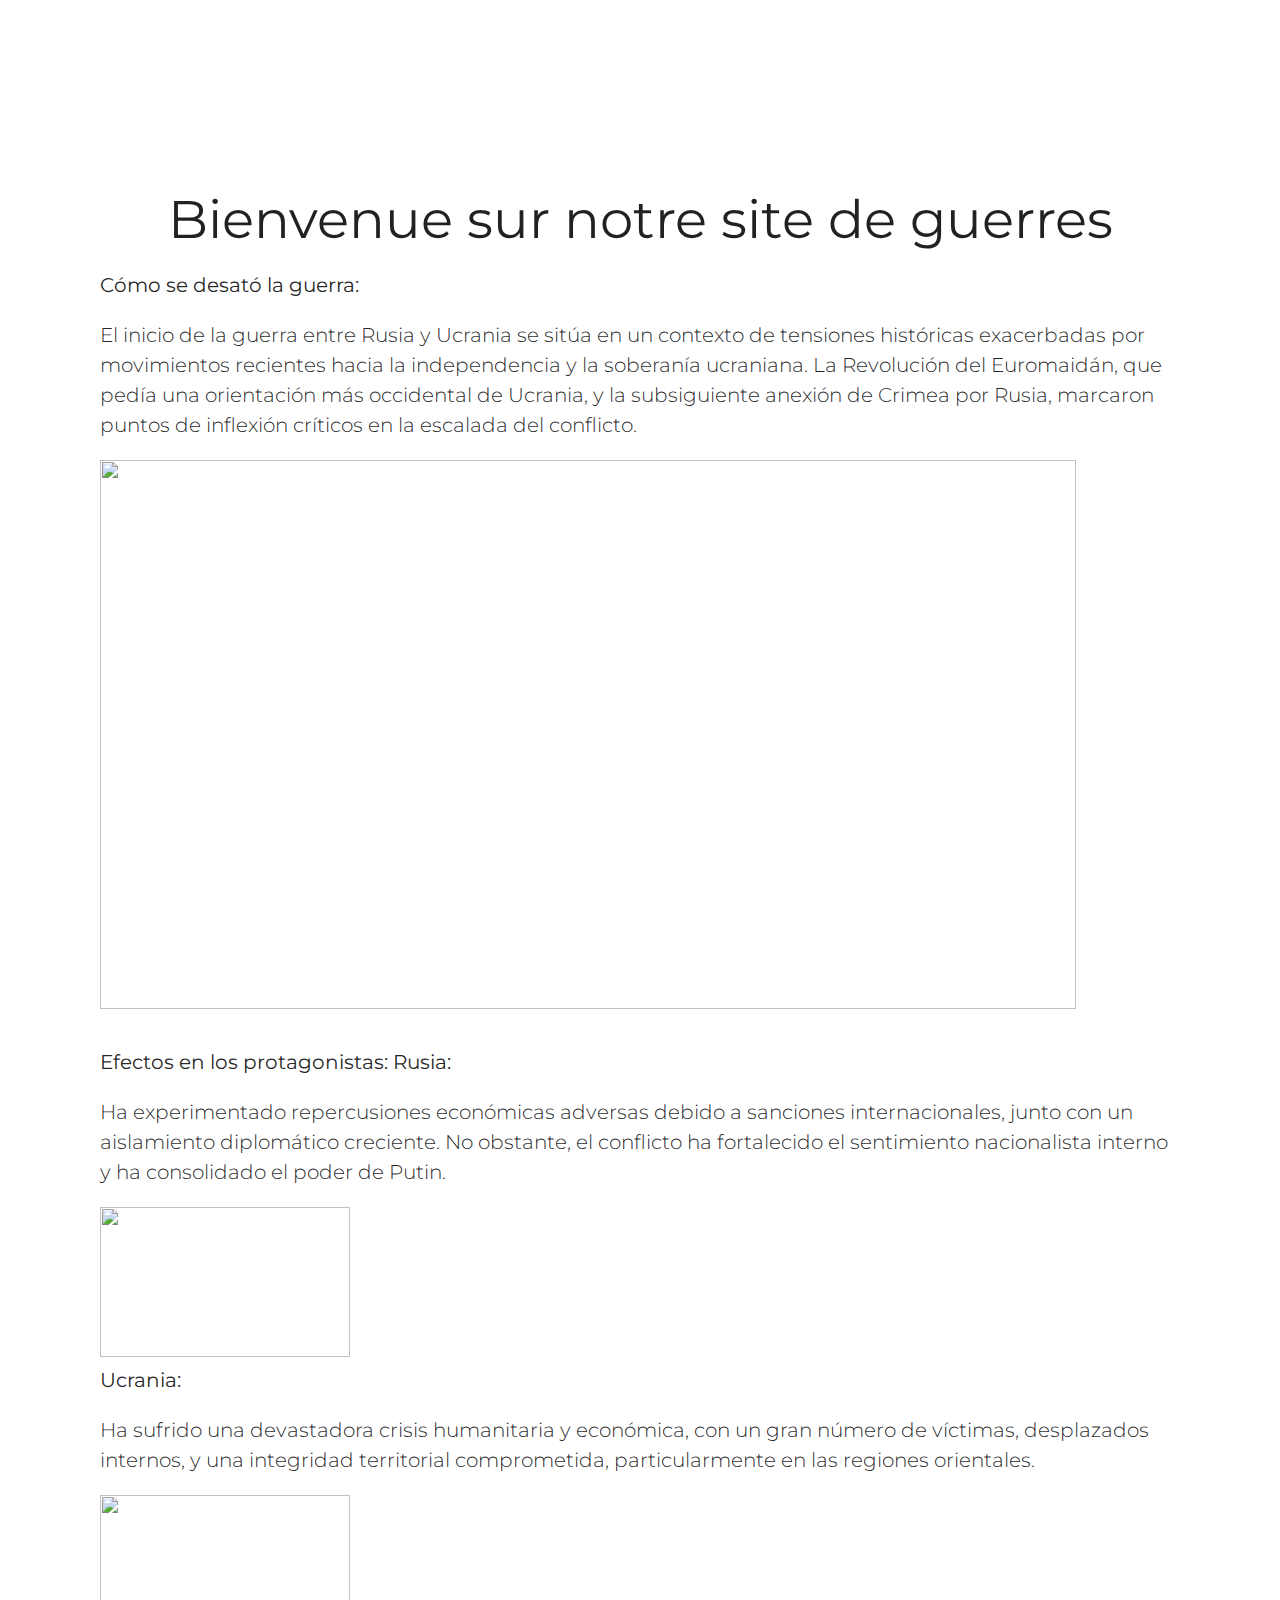
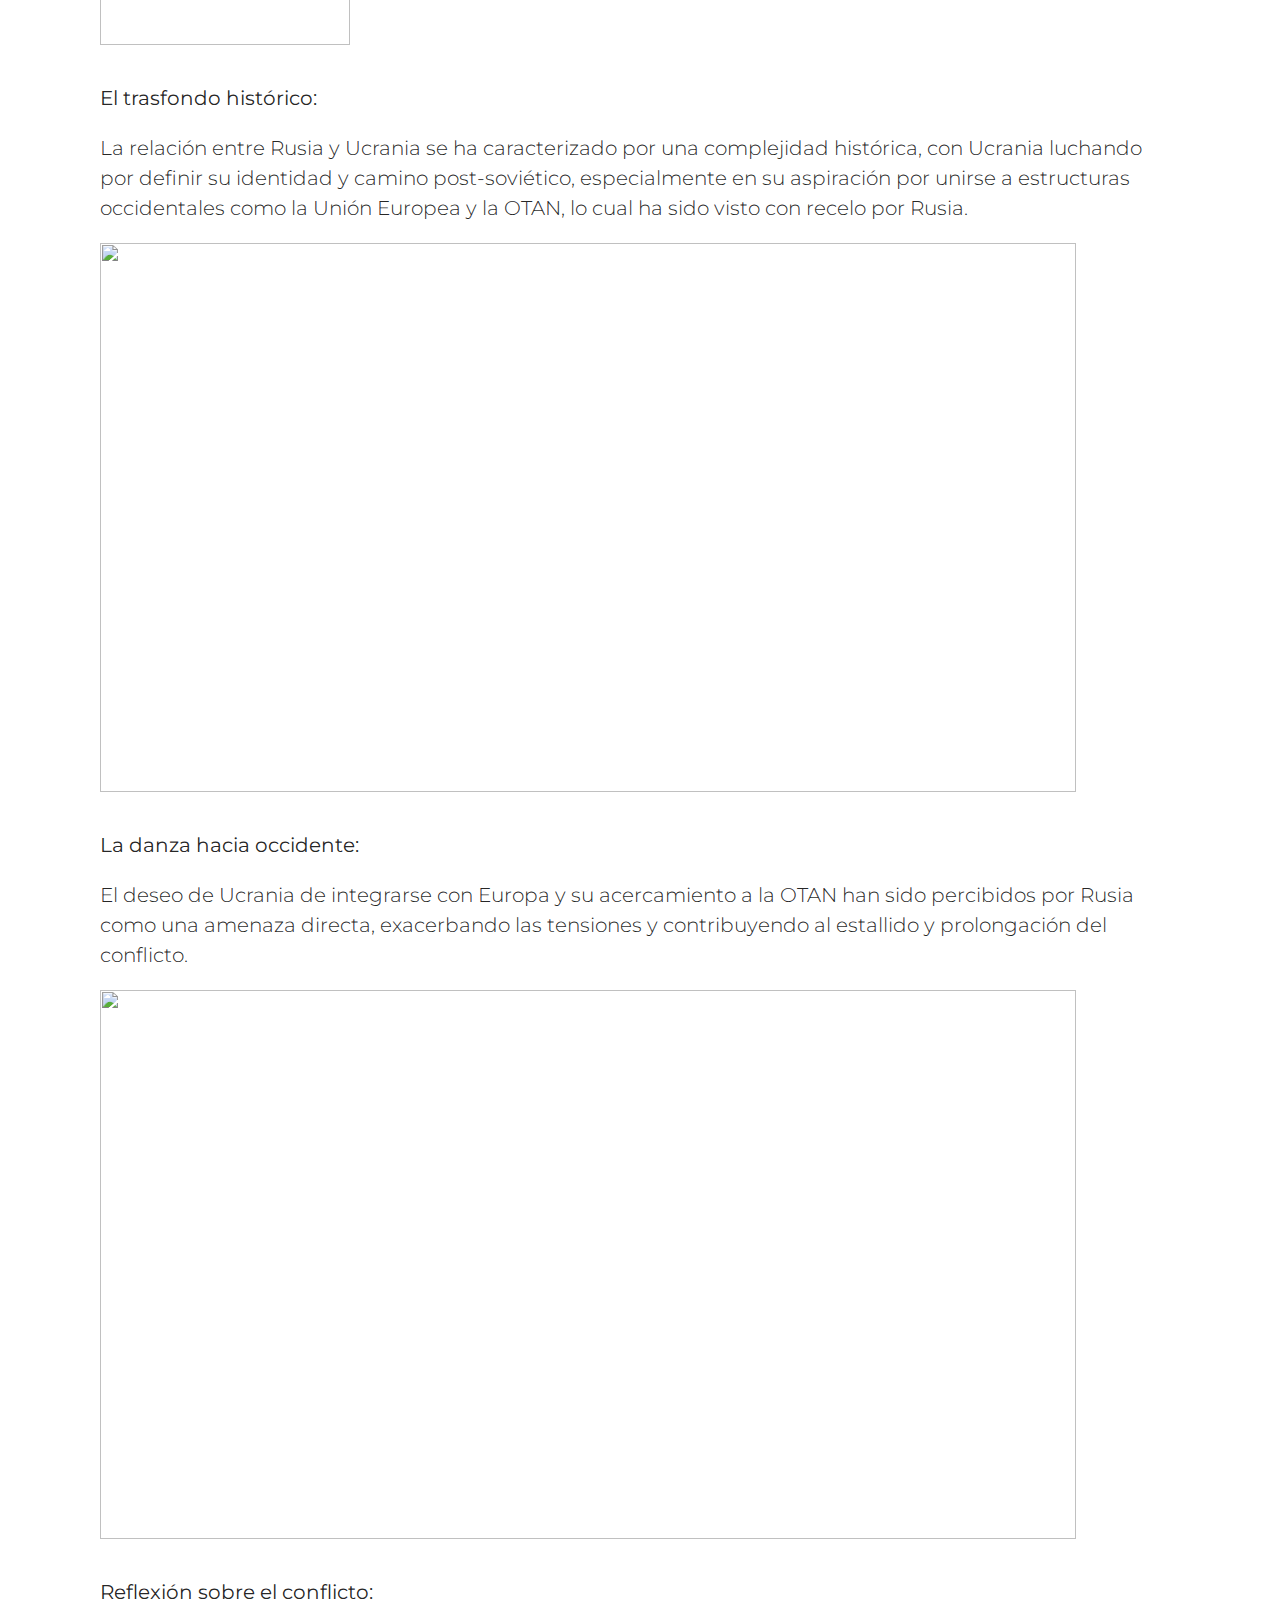
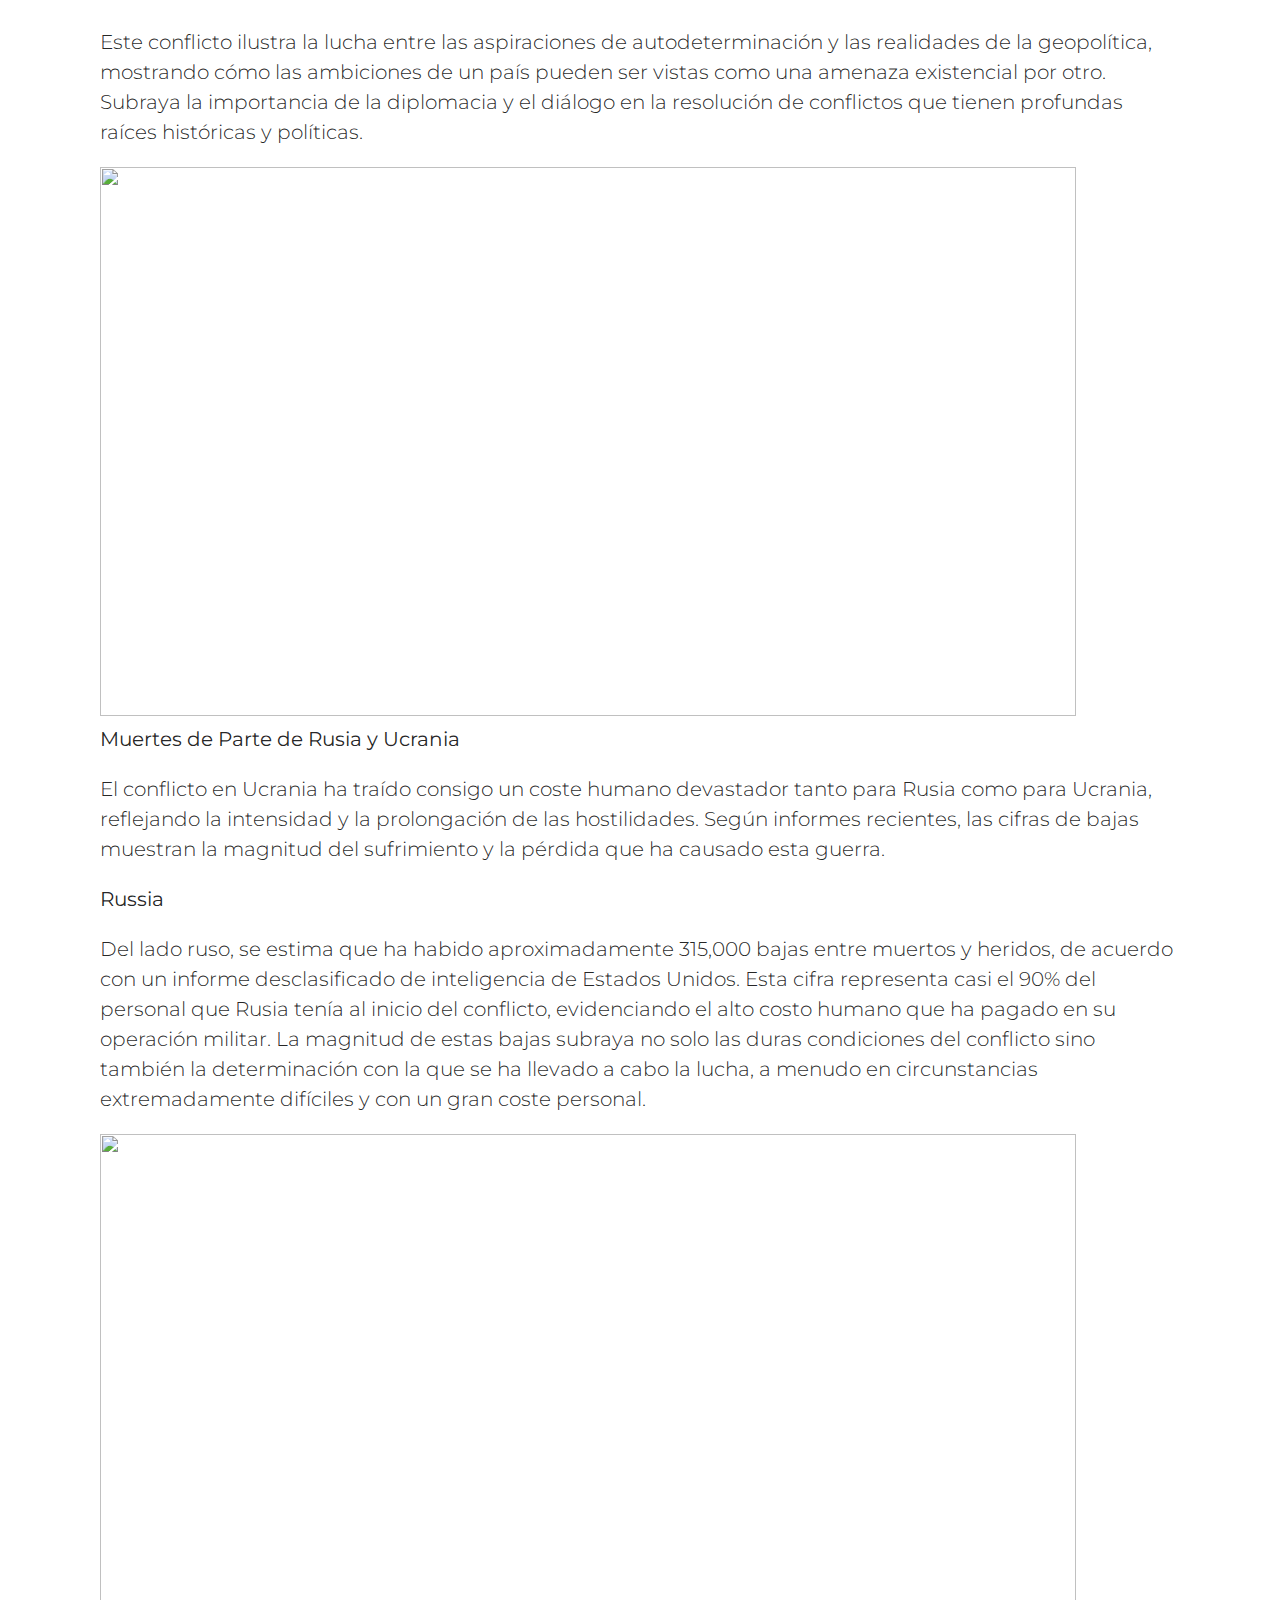
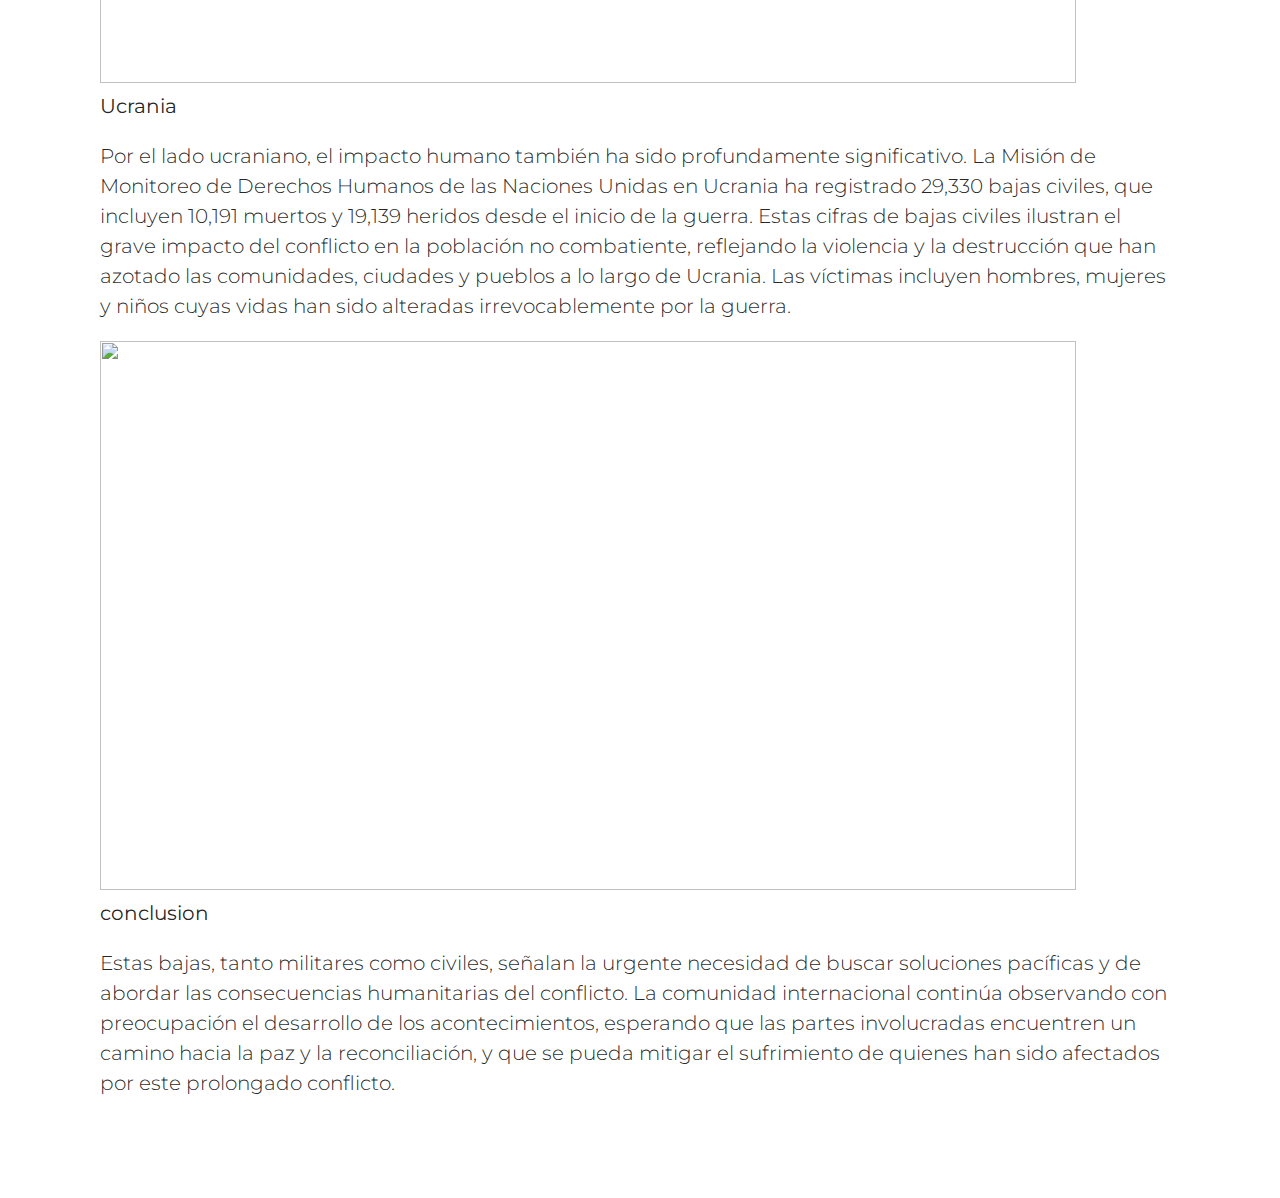
==== app/index.html @ 8b95e00e "commit 3" ====
<!DOCTYPE html>
<html lang="en">
  <head>
    <meta charset="UTF-8" />
    <meta name="viewport" content="width=device-width, initial-scale=1.0" />
    <title>Guerres</title>
    <link rel="stylesheet" href="style.css" />
    <link
      href="https://cdnjs.cloudflare.com/ajax/libs/materialize/1.0.0/css/materialize.min.css"
      rel="stylesheet"
    />
  </head>
  <body>
    <br /><br /><br />
    <div class="Index">
      <h2 id="h2">Bienvenue sur notre site de guerres</h2>
      <b>Cómo se desató la guerra:</b>
      <p>
        El inicio de la guerra entre Rusia y Ucrania se sitúa en un contexto de
        tensiones históricas exacerbadas por movimientos recientes hacia la
        independencia y la soberanía ucraniana. La Revolución del Euromaidán,
        que pedía una orientación más occidental de Ucrania, y la subsiguiente
        anexión de Crimea por Rusia, marcaron puntos de inflexión críticos en la
        escalada del conflicto.
      </p>
      <img
        src="https://c.files.bbci.co.uk/80DD/production/_126698923_ukraine_south_east_promo_16x9.png"
        width="976"
        height="549"
      /><br /><br />
      <b>Efectos en los protagonistas:</b>
      <b>Rusia:</b>
      <p>
        Ha experimentado repercusiones económicas adversas debido a sanciones
        internacionales, junto con un aislamiento diplomático creciente. No
        obstante, el conflicto ha fortalecido el sentimiento nacionalista
        interno y ha consolidado el poder de Putin.
      </p>
      <img
        src="https://ichef.bbci.co.uk/news/976/cpsprodpb/7614/production/_106582203_053543817-1.jpg"
        width="250"
        height="150"
      /><br />
      <b>Ucrania:</b>
      <p>
        Ha sufrido una devastadora crisis humanitaria y económica, con un gran
        número de víctimas, desplazados internos, y una integridad territorial
        comprometida, particularmente en las regiones orientales.
      </p>
      <img
        src="https://theobjective.com/wp-content/uploads/2019/12/ucrania-un-pais-que-continua-buscando-su-identidad-nacional.jpg"
        width="250"
        height="150"
      /><br /><br />
      <b>El trasfondo histórico:</b>
      <p>
        La relación entre Rusia y Ucrania se ha caracterizado por una
        complejidad histórica, con Ucrania luchando por definir su identidad y
        camino post-soviético, especialmente en su aspiración por unirse a
        estructuras occidentales como la Unión Europea y la OTAN, lo cual ha
        sido visto con recelo por Rusia.
      </p>
      <img
        src="https://www.diariodenavarra.es/uploads/2022/02/06/61ff8f01553b4.jpeg"
        width="976"
        height="549"
      /><br /><br />
      <b>La danza hacia occidente:</b>
      <p>
        El deseo de Ucrania de integrarse con Europa y su acercamiento a la OTAN
        han sido percibidos por Rusia como una amenaza directa, exacerbando las
        tensiones y contribuyendo al estallido y prolongación del conflicto.
      </p>
      <img
        src="https://cdnuploads.aa.com.tr/uploads/Contents/2023/04/20/thumbs_b_c_fbabc16840d05d65ae4a58c09a54d79d.jpg?v=174810"
        width="976"
        height="549"
      /><br /><br />
      <b>Reflexión sobre el conflicto:</b>
      <p>
        Este conflicto ilustra la lucha entre las aspiraciones de
        autodeterminación y las realidades de la geopolítica, mostrando cómo las
        ambiciones de un país pueden ser vistas como una amenaza existencial por
        otro. Subraya la importancia de la diplomacia y el diálogo en la
        resolución de conflictos que tienen profundas raíces históricas y
        políticas.
      </p>
      <img
        src="https://images.ecestaticos.com/ejMi4ng38TZ5luTbU_1CRQB6F8A=/0x0:2272x1512/1338x752/filters:fill(white):format(jpg)/f.elconfidencial.com%2Foriginal%2Ffff%2Fafa%2Fde0%2Ffffafade0f992bf9948e625ba5a035a4.jpg"
        width="976"
        height="549"
      /><br />
      <b>Muertes de Parte de Rusia y Ucrania</b>
      <p>
        El conflicto en Ucrania ha traído consigo un coste humano devastador
        tanto para Rusia como para Ucrania, reflejando la intensidad y la
        prolongación de las hostilidades. Según informes recientes, las cifras
        de bajas muestran la magnitud del sufrimiento y la pérdida que ha
        causado esta guerra.
      </p>
      <b>Russia</b>
      <p>
        Del lado ruso, se estima que ha habido aproximadamente 315,000 bajas
        entre muertos y heridos, de acuerdo con un informe desclasificado de
        inteligencia de Estados Unidos. Esta cifra representa casi el 90% del
        personal que Rusia tenía al inicio del conflicto, evidenciando el alto
        costo humano que ha pagado en su operación militar. La magnitud de estas
        bajas subraya no solo las duras condiciones del conflicto sino también
        la determinación con la que se ha llevado a cabo la lucha, a menudo en
        circunstancias extremadamente difíciles y con un gran coste personal.
      </p>
      <img
        src="https://static01.nyt.com/images/2023/02/10/multimedia/14russia-legio-ESP-1/00russian-legion-01-hwjm-videoSixteenByNine3000.jpg"
        width="976"
        height="549"
      /><br />
      <b>Ucrania</b>
      <p>
        Por el lado ucraniano, el impacto humano también ha sido profundamente
        significativo. La Misión de Monitoreo de Derechos Humanos de las
        Naciones Unidas en Ucrania ha registrado 29,330 bajas civiles, que
        incluyen 10,191 muertos y 19,139 heridos desde el inicio de la guerra.
        Estas cifras de bajas civiles ilustran el grave impacto del conflicto en
        la población no combatiente, reflejando la violencia y la destrucción
        que han azotado las comunidades, ciudades y pueblos a lo largo de
        Ucrania. Las víctimas incluyen hombres, mujeres y niños cuyas vidas han
        sido alteradas irrevocablemente por la guerra.
      </p>
      <img
        src="https://cloudfront-eu-central-1.images.arcpublishing.com/prisa/ECYJZXHRLNCRU6FZ2H4IVBDOWM.jpg"
        alt=""
        width="976"
        height="549"
      />
      <b>conclusion</b>
      <p>
        Estas bajas, tanto militares como civiles, señalan la urgente necesidad
        de buscar soluciones pacíficas y de abordar las consecuencias
        humanitarias del conflicto. La comunidad internacional continúa
        observando con preocupación el desarrollo de los acontecimientos,
        esperando que las partes involucradas encuentren un camino hacia la paz
        y la reconciliación, y que se pueda mitigar el sufrimiento de quienes
        han sido afectados por este prolongado conflicto.
      </p>
    </div>
    <script src="https://cdnjs.cloudflare.com/ajax/libs/materialize/1.0.0/js/materialize.min.js"></script>
  </body>
</html>
---- app/style.css ----
@import url("https://fonts.googleapis.com/css2?family=Bebas+Neue&display=swap");
@import url("https://fonts.googleapis.com/css2?family=Montserrat:ital,wght@0,100;0,200;0,300;0,400;0,500;0,600;0,700;0,800;0,900;1,100;1,200;1,300;1,400;1,500;1,600;1,700;1,800;1,900&family=Raleway:ital,wght@0,100;0,200;0,300;0,400;0,500;0,600;0,700;0,800;0,900;1,100;1,200;1,300;1,400;1,500;1,600;1,700;1,800;1,900&display=swap");

body {
  margin: auto;
  font-size: 20px;
  font-family: "Montserrat", sans-serif;
  font-weight: 300;
}
b{
  font-weight: bold;
}
.section {
  display: flex;
  justify-content: space-between;
  align-items: center;
}
.image-container img {
  width: 100%;
  height: auto;
  display: block;
  margin: 0 auto;
}

.text-container p {
  text-align: justify;
  margin: 100px;
}
.container {
  width: 300px;
  margin: 100px auto;
  background: #fff;
  padding: 20px;
  border-radius: 5px;
}
.image-container {
  flex: 1;
}

.text-container {
  flex: 1;
  box-sizing: border-box;
}

.text-container p {
  margin-bottom: 15px;
}
#h2{
  text-align: center;
}
.Index{
  margin: 100px;
}
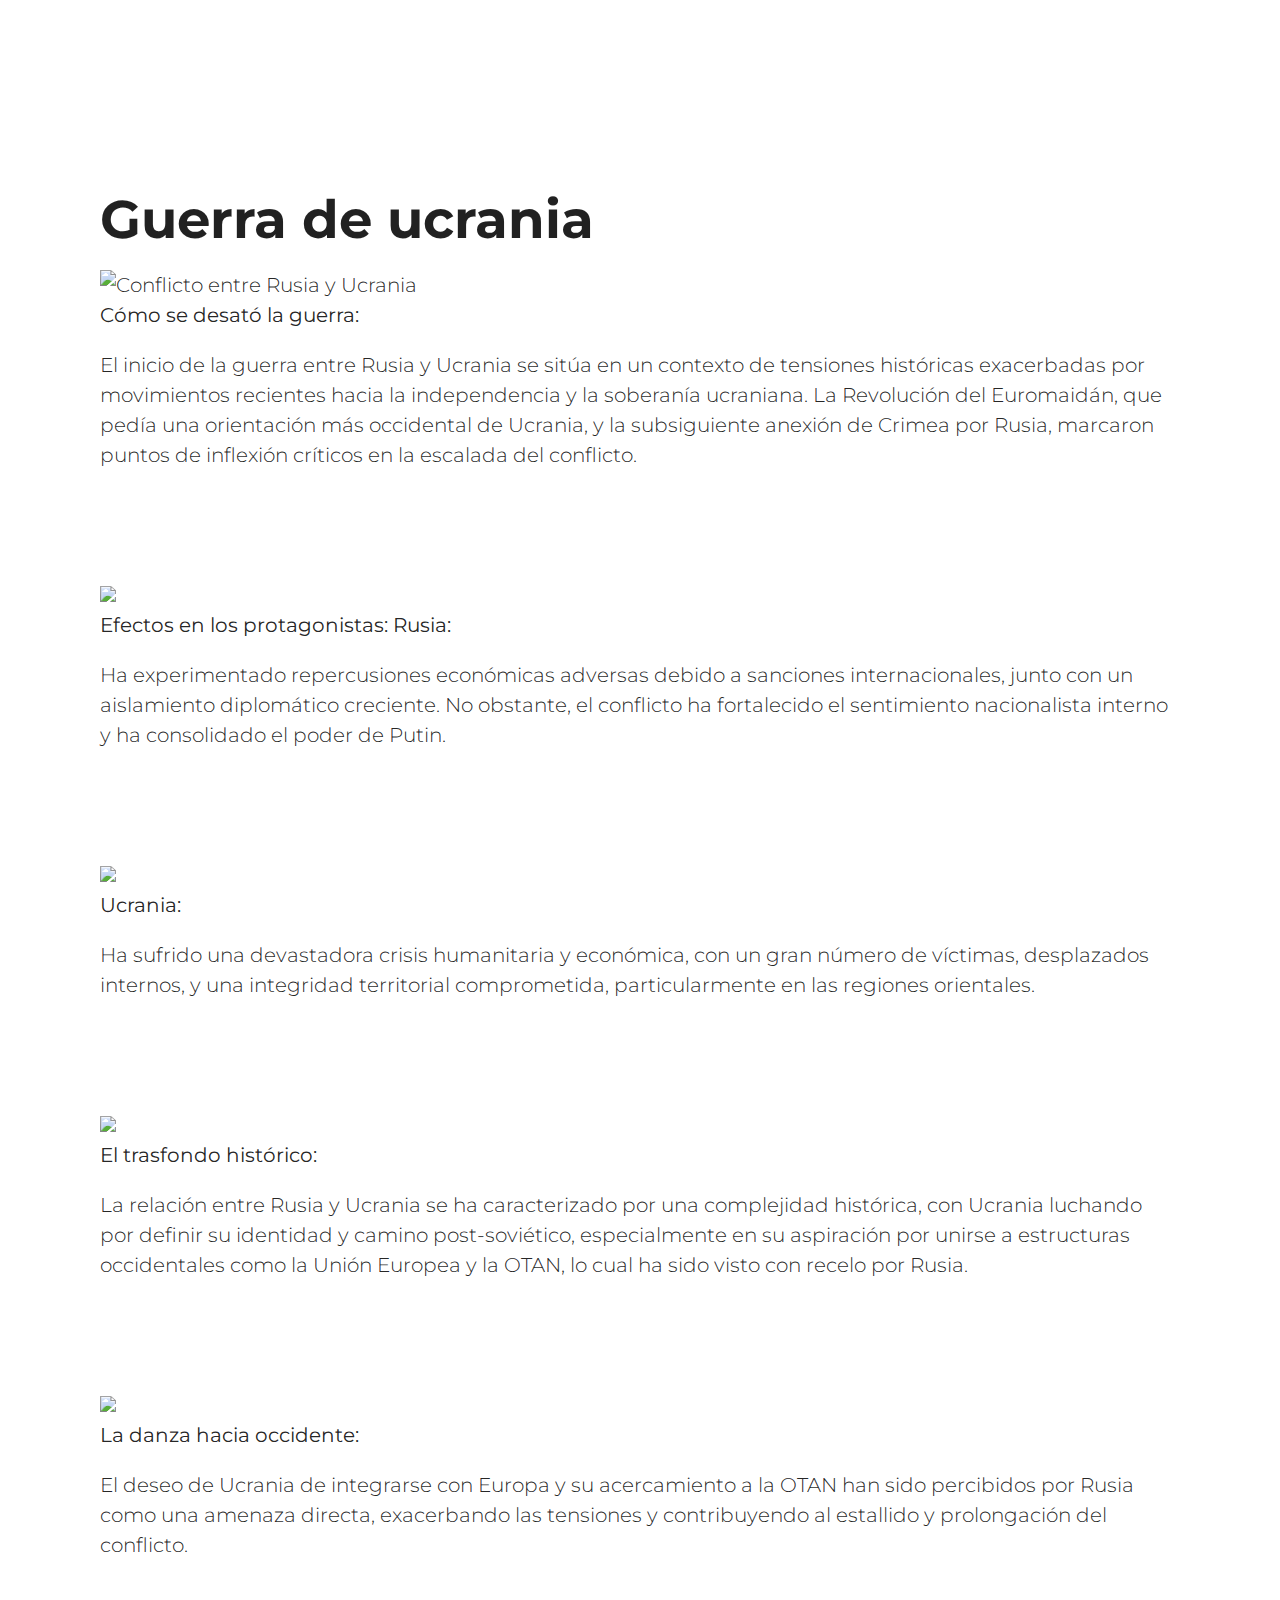
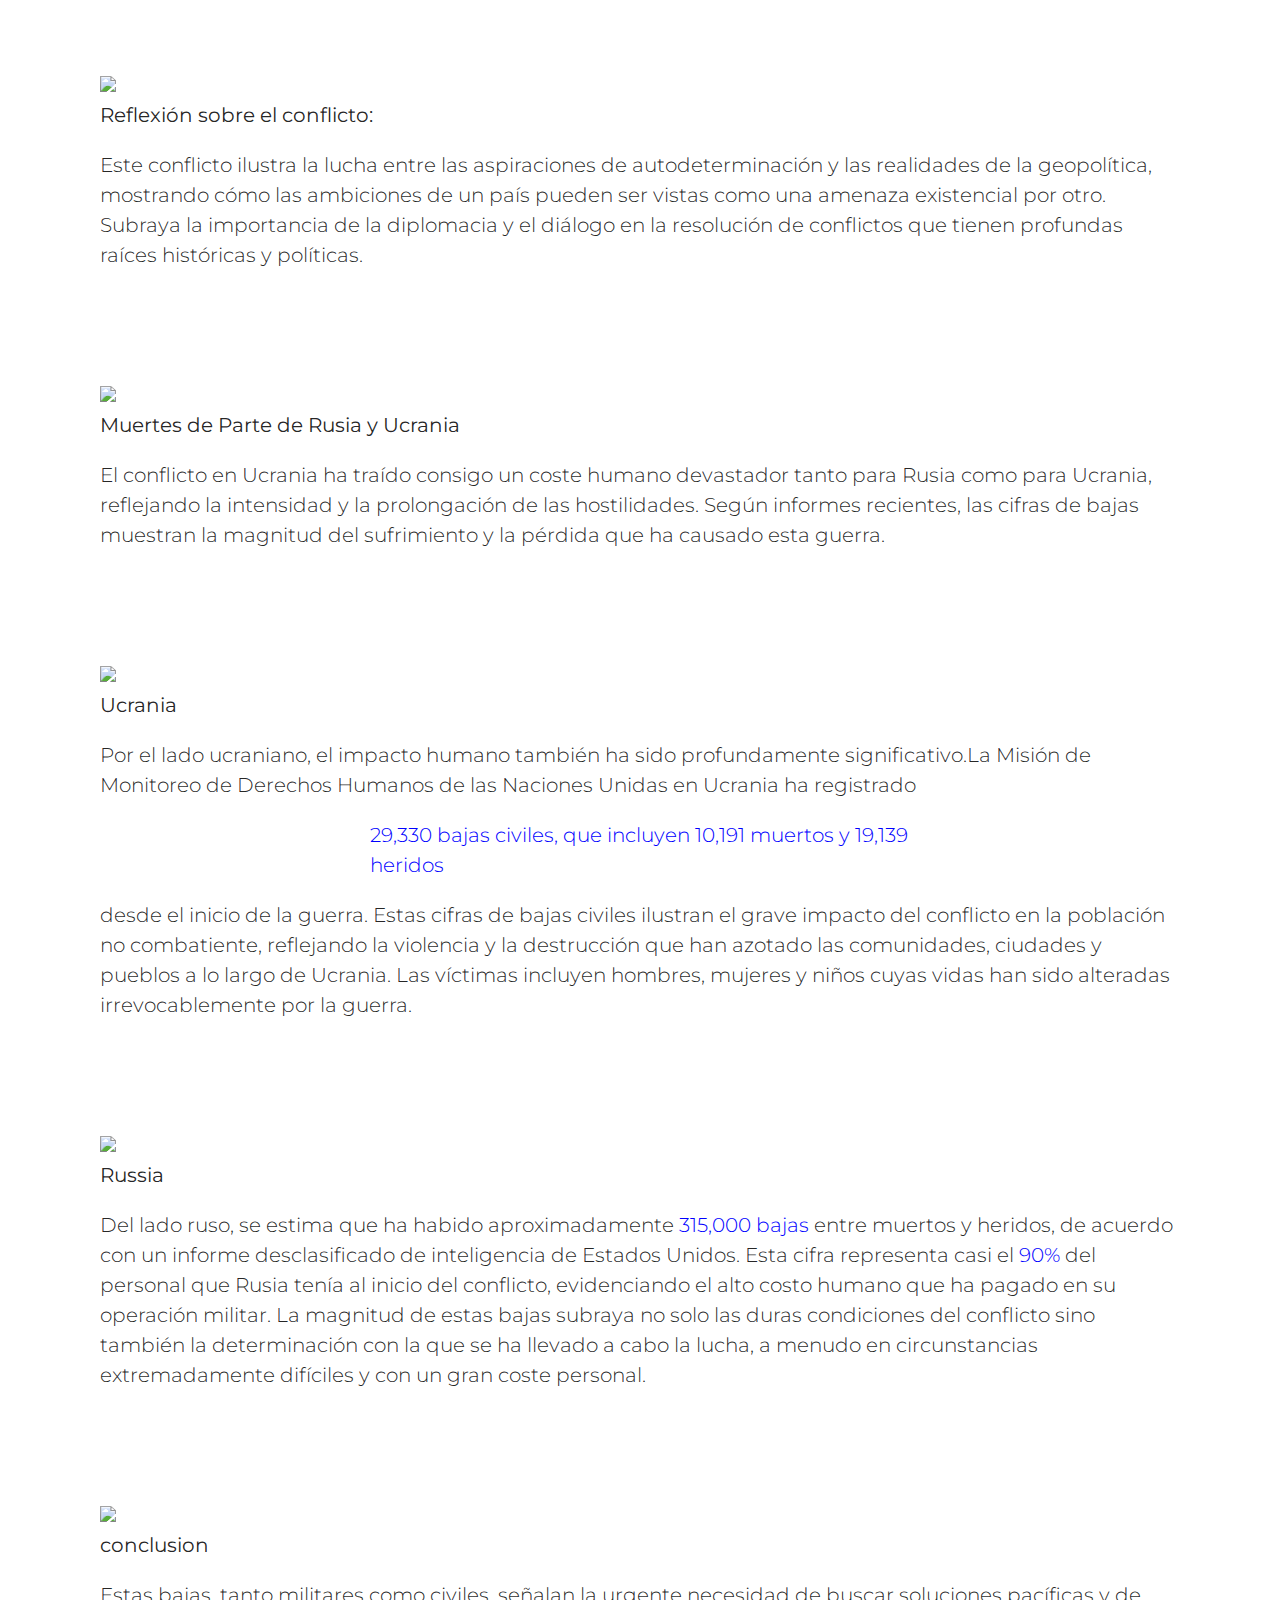
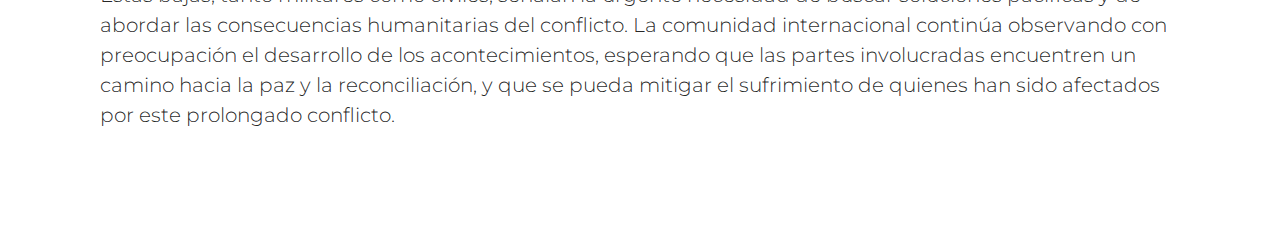
==== commit 808d1db1: "commit 4" ====
--- a/app/index.html
+++ b/app/index.html
@@ -3,7 +3,6 @@
   <head>
     <meta charset="UTF-8" />
     <meta name="viewport" content="width=device-width, initial-scale=1.0" />
-    <title>Guerres</title>
     <link rel="stylesheet" href="style.css" />
     <link
       href="https://cdnjs.cloudflare.com/ajax/libs/materialize/1.0.0/css/materialize.min.css"
@@ -13,135 +12,228 @@
   <body>
     <br /><br /><br />
     <div class="Index">
-      <h2 id="h2">Bienvenue sur notre site de guerres</h2>
-      <b>Cómo se desató la guerra:</b>
-      <p>
-        El inicio de la guerra entre Rusia y Ucrania se sitúa en un contexto de
-        tensiones históricas exacerbadas por movimientos recientes hacia la
-        independencia y la soberanía ucraniana. La Revolución del Euromaidán,
-        que pedía una orientación más occidental de Ucrania, y la subsiguiente
-        anexión de Crimea por Rusia, marcaron puntos de inflexión críticos en la
-        escalada del conflicto.
-      </p>
-      <img
-        src="https://c.files.bbci.co.uk/80DD/production/_126698923_ukraine_south_east_promo_16x9.png"
-        width="976"
-        height="549"
-      /><br /><br />
-      <b>Efectos en los protagonistas:</b>
-      <b>Rusia:</b>
-      <p>
-        Ha experimentado repercusiones económicas adversas debido a sanciones
-        internacionales, junto con un aislamiento diplomático creciente. No
-        obstante, el conflicto ha fortalecido el sentimiento nacionalista
-        interno y ha consolidado el poder de Putin.
-      </p>
-      <img
-        src="https://ichef.bbci.co.uk/news/976/cpsprodpb/7614/production/_106582203_053543817-1.jpg"
-        width="250"
-        height="150"
-      /><br />
-      <b>Ucrania:</b>
-      <p>
-        Ha sufrido una devastadora crisis humanitaria y económica, con un gran
-        número de víctimas, desplazados internos, y una integridad territorial
-        comprometida, particularmente en las regiones orientales.
-      </p>
-      <img
-        src="https://theobjective.com/wp-content/uploads/2019/12/ucrania-un-pais-que-continua-buscando-su-identidad-nacional.jpg"
-        width="250"
-        height="150"
-      /><br /><br />
-      <b>El trasfondo histórico:</b>
-      <p>
-        La relación entre Rusia y Ucrania se ha caracterizado por una
-        complejidad histórica, con Ucrania luchando por definir su identidad y
-        camino post-soviético, especialmente en su aspiración por unirse a
-        estructuras occidentales como la Unión Europea y la OTAN, lo cual ha
-        sido visto con recelo por Rusia.
-      </p>
-      <img
-        src="https://www.diariodenavarra.es/uploads/2022/02/06/61ff8f01553b4.jpeg"
-        width="976"
-        height="549"
-      /><br /><br />
-      <b>La danza hacia occidente:</b>
-      <p>
-        El deseo de Ucrania de integrarse con Europa y su acercamiento a la OTAN
-        han sido percibidos por Rusia como una amenaza directa, exacerbando las
-        tensiones y contribuyendo al estallido y prolongación del conflicto.
-      </p>
-      <img
-        src="https://cdnuploads.aa.com.tr/uploads/Contents/2023/04/20/thumbs_b_c_fbabc16840d05d65ae4a58c09a54d79d.jpg?v=174810"
-        width="976"
-        height="549"
-      /><br /><br />
-      <b>Reflexión sobre el conflicto:</b>
-      <p>
-        Este conflicto ilustra la lucha entre las aspiraciones de
-        autodeterminación y las realidades de la geopolítica, mostrando cómo las
-        ambiciones de un país pueden ser vistas como una amenaza existencial por
-        otro. Subraya la importancia de la diplomacia y el diálogo en la
-        resolución de conflictos que tienen profundas raíces históricas y
-        políticas.
-      </p>
-      <img
-        src="https://images.ecestaticos.com/ejMi4ng38TZ5luTbU_1CRQB6F8A=/0x0:2272x1512/1338x752/filters:fill(white):format(jpg)/f.elconfidencial.com%2Foriginal%2Ffff%2Fafa%2Fde0%2Ffffafade0f992bf9948e625ba5a035a4.jpg"
-        width="976"
-        height="549"
-      /><br />
-      <b>Muertes de Parte de Rusia y Ucrania</b>
-      <p>
-        El conflicto en Ucrania ha traído consigo un coste humano devastador
-        tanto para Rusia como para Ucrania, reflejando la intensidad y la
-        prolongación de las hostilidades. Según informes recientes, las cifras
-        de bajas muestran la magnitud del sufrimiento y la pérdida que ha
-        causado esta guerra.
-      </p>
-      <b>Russia</b>
-      <p>
-        Del lado ruso, se estima que ha habido aproximadamente 315,000 bajas
-        entre muertos y heridos, de acuerdo con un informe desclasificado de
-        inteligencia de Estados Unidos. Esta cifra representa casi el 90% del
-        personal que Rusia tenía al inicio del conflicto, evidenciando el alto
-        costo humano que ha pagado en su operación militar. La magnitud de estas
-        bajas subraya no solo las duras condiciones del conflicto sino también
-        la determinación con la que se ha llevado a cabo la lucha, a menudo en
-        circunstancias extremadamente difíciles y con un gran coste personal.
-      </p>
-      <img
-        src="https://static01.nyt.com/images/2023/02/10/multimedia/14russia-legio-ESP-1/00russian-legion-01-hwjm-videoSixteenByNine3000.jpg"
-        width="976"
-        height="549"
-      /><br />
-      <b>Ucrania</b>
-      <p>
-        Por el lado ucraniano, el impacto humano también ha sido profundamente
-        significativo. La Misión de Monitoreo de Derechos Humanos de las
-        Naciones Unidas en Ucrania ha registrado 29,330 bajas civiles, que
-        incluyen 10,191 muertos y 19,139 heridos desde el inicio de la guerra.
-        Estas cifras de bajas civiles ilustran el grave impacto del conflicto en
-        la población no combatiente, reflejando la violencia y la destrucción
-        que han azotado las comunidades, ciudades y pueblos a lo largo de
-        Ucrania. Las víctimas incluyen hombres, mujeres y niños cuyas vidas han
-        sido alteradas irrevocablemente por la guerra.
-      </p>
-      <img
-        src="https://cloudfront-eu-central-1.images.arcpublishing.com/prisa/ECYJZXHRLNCRU6FZ2H4IVBDOWM.jpg"
-        alt=""
-        width="976"
-        height="549"
-      />
-      <b>conclusion</b>
-      <p>
-        Estas bajas, tanto militares como civiles, señalan la urgente necesidad
-        de buscar soluciones pacíficas y de abordar las consecuencias
-        humanitarias del conflicto. La comunidad internacional continúa
-        observando con preocupación el desarrollo de los acontecimientos,
-        esperando que las partes involucradas encuentren un camino hacia la paz
-        y la reconciliación, y que se pueda mitigar el sufrimiento de quienes
-        han sido afectados por este prolongado conflicto.
-      </p>
+      <h2 id="h2">Guerra de ucrania</h2>
+      <div fxLayout="row" fxLayoutAlign="center center" fxLayoutGap="20px">
+        <div fxFlex>
+          <img
+            src="https://c.files.bbci.co.uk/80DD/production/_126698923_ukraine_south_east_promo_16x9.png"
+            alt="Conflicto entre Rusia y Ucrania"
+            style="width: 100%"
+          />
+        </div>
+        <div fxFlex>
+          <b>Cómo se desató la guerra:</b>
+          <p>
+            El inicio de la guerra entre Rusia y Ucrania se sitúa en un contexto
+            de tensiones históricas exacerbadas por movimientos recientes hacia
+            la independencia y la soberanía ucraniana. La Revolución del
+            Euromaidán, que pedía una orientación más occidental de Ucrania, y
+            la subsiguiente anexión de Crimea por Rusia, marcaron puntos de
+            inflexión críticos en la escalada del conflicto.
+          </p>
+        </div>
+      </div>
+      <br /><br /><br />
+      <!-- ////////////////////////// -->
+      <div fxLayout="row" fxLayoutAlign="center center" fxLayoutGap="20px">
+        <div fxFlex>
+          <img
+            src="https://ichef.bbci.co.uk/news/976/cpsprodpb/7614/production/_106582203_053543817-1.jpg"
+            style="width: 100%"
+          />
+        </div>
+        <div fxFlex>
+          <b>Efectos en los protagonistas:</b>
+          <b>Rusia:</b>
+          <p>
+            Ha experimentado repercusiones económicas adversas debido a
+            sanciones internacionales, junto con un aislamiento diplomático
+            creciente. No obstante, el conflicto ha fortalecido el sentimiento
+            nacionalista interno y ha consolidado el poder de Putin.
+          </p>
+        </div>
+      </div>
+      <br /><br /><br />
+      <!-- /////////////////////////////// -->
+      <div fxLayout="row" fxLayoutAlign="center center" fxLayoutGap="20px">
+        <div fxFlex>
+          <img
+            src="https://theobjective.com/wp-content/uploads/2019/12/ucrania-un-pais-que-continua-buscando-su-identidad-nacional.jpg"
+            style="width: 100%"
+          />
+        </div>
+        <div fxFlex>
+          <b>Ucrania:</b>
+          <p>
+            Ha sufrido una devastadora crisis humanitaria y económica, con un
+            gran número de víctimas, desplazados internos, y una integridad
+            territorial comprometida, particularmente en las regiones
+            orientales.
+          </p>
+        </div>
+      </div>
+      <br /><br /><br />
+      <!-- ///////////////////////// -->
+      <div fxLayout="row" fxLayoutAlign="center center" fxLayoutGap="20px">
+        <div fxFlex>
+          <img
+            src="https://www.diariodenavarra.es/uploads/2022/02/06/61ff8f01553b4.jpeg"
+            style="width: 100%"
+          />
+        </div>
+        <div fxFlex>
+          <b>El trasfondo histórico:</b>
+          <p>
+            La relación entre Rusia y Ucrania se ha caracterizado por una
+            complejidad histórica, con Ucrania luchando por definir su identidad
+            y camino post-soviético, especialmente en su aspiración por unirse a
+            estructuras occidentales como la Unión Europea y la OTAN, lo cual ha
+            sido visto con recelo por Rusia.
+          </p>
+        </div>
+      </div>
+      <br /><br /><br />
+      <!-- /////////////////////// -->
+      <div fxLayout="row" fxLayoutAlign="center center" fxLayoutGap="20px">
+        <div fxFlex>
+          <img
+            src="https://cdnuploads.aa.com.tr/uploads/Contents/2023/04/20/thumbs_b_c_fbabc16840d05d65ae4a58c09a54d79d.jpg?v=174810"
+            style="width: 100%"
+          />
+        </div>
+        <div fxFlex>
+          <b>La danza hacia occidente:</b>
+          <p>
+            El deseo de Ucrania de integrarse con Europa y su acercamiento a la
+            OTAN han sido percibidos por Rusia como una amenaza directa,
+            exacerbando las tensiones y contribuyendo al estallido y
+            prolongación del conflicto.
+          </p>
+        </div>
+      </div>
+      <br /><br /><br />
+      <!-- ////////////////////////// -->
+      <div fxLayout="row" fxLayoutAlign="center center" fxLayoutGap="20px">
+        <div fxFlex>
+          <img
+            src="https://images.ecestaticos.com/ejMi4ng38TZ5luTbU_1CRQB6F8A=/0x0:2272x1512/1338x752/filters:fill(white):format(jpg)/f.elconfidencial.com%2Foriginal%2Ffff%2Fafa%2Fde0%2Ffffafade0f992bf9948e625ba5a035a4.jpg"
+            style="width: 100%"
+          />
+        </div>
+        <div fxFlex>
+          <b>Reflexión sobre el conflicto:</b>
+          <p>
+            Este conflicto ilustra la lucha entre las aspiraciones de
+            autodeterminación y las realidades de la geopolítica, mostrando cómo
+            las ambiciones de un país pueden ser vistas como una amenaza
+            existencial por otro. Subraya la importancia de la diplomacia y el
+            diálogo en la resolución de conflictos que tienen profundas raíces
+            históricas y políticas.
+          </p>
+        </div>
+      </div>
+      <br /><br /><br />
+      <!-- ////////////////////////// -->
+      <div fxLayout="row" fxLayoutAlign="center center" fxLayoutGap="20px">
+        <div fxFlex>
+          <img
+            src="https://static01.nyt.com/images/2023/02/10/multimedia/14russia-legio-ESP-1/00russian-legion-01-hwjm-videoSixteenByNine3000.jpg"
+            style="width: 100%"
+          />
+        </div>
+        <div fxFlex>
+          <b>Muertes de Parte de Rusia y Ucrania</b>
+          <p>
+            El conflicto en Ucrania ha traído consigo un coste humano devastador
+            tanto para Rusia como para Ucrania, reflejando la intensidad y la
+            prolongación de las hostilidades. Según informes recientes, las
+            cifras de bajas muestran la magnitud del sufrimiento y la pérdida
+            que ha causado esta guerra.
+          </p>
+        </div>
+      </div>
+      <br /><br /><br />
+      <!-- ////////////////////////// -->
+      <div fxLayout="row" fxLayoutAlign="center center" fxLayoutGap="20px">
+        <div fxFlex>
+          <img
+            src="https://cdn.pixabay.com/photo/2020/06/18/22/37/kiev-5315141_1280.jpg"
+            style="width: 100%"
+          />
+        </div>
+        <div fxFlex>
+          <b>Ucrania</b>
+          <p>
+            Por el lado ucraniano, el impacto humano también ha sido
+            profundamente significativo.La Misión de Monitoreo de Derechos
+            Humanos de las Naciones Unidas en Ucrania ha registrado
+            </p>
+            <div [@resaltarV3]="estadoV3" (click)="toggleHighlightV3()" id="span">
+              29,330 bajas civiles, que incluyen 10,191 muertos y 19,139 heridos
+            </div>
+            <p>
+            desde el inicio de la guerra. Estas cifras de bajas civiles ilustran
+            el grave impacto del conflicto en la población no combatiente,
+            reflejando la violencia y la destrucción que han azotado las
+            comunidades, ciudades y pueblos a lo largo de Ucrania. Las víctimas
+            incluyen hombres, mujeres y niños cuyas vidas han sido alteradas
+            irrevocablemente por la guerra.
+          </p>
+        </div>
+      </div>
+      <br /><br /><br />
+      <!-- ////////////////////////// -->
+      <div fxLayout="row" fxLayoutAlign="center center" fxLayoutGap="20px">
+        <div fxFlex>
+          <img
+            src="https://content.gallup.com/origin/gallupinc/GallupSpaces/Production/Cms/POLL/c1us7oc_skwgdb3u__xzew.jpg"
+            style="width: 100%"
+          />
+        </div>
+        <div fxFlex>
+          <b>Russia</b>
+          <p>
+            Del lado ruso, se estima que ha habido aproximadamente
+            <span [@resaltar]="estado" (click)="toggleHighlight()"
+              >315,000 bajas</span
+            >
+            entre muertos y heridos, de acuerdo con un informe desclasificado de
+            inteligencia de Estados Unidos. Esta cifra representa casi el
+            <span [@resaltarV2]="estadoV2" (click)="toggleHighlightV2()"
+              >90%</span
+            >
+            del personal que Rusia tenía al inicio del conflicto, evidenciando
+            el alto costo humano que ha pagado en su operación militar. La
+            magnitud de estas bajas subraya no solo las duras condiciones del
+            conflicto sino también la determinación con la que se ha llevado a
+            cabo la lucha, a menudo en circunstancias extremadamente difíciles y
+            con un gran coste personal.
+          </p>
+        </div>
+      </div>
+      <br /><br /><br />
+      <!-- ////////////////////////// -->
+      <div fxLayout="row" fxLayoutAlign="center center" fxLayoutGap="20px">
+        <div fxFlex>
+          <img
+            src="https://financialcrimeacademy.org/wp-content/uploads/2022/07/2-6-1024x576.jpg"
+            style="width: 100%"
+          />
+        </div>
+        <div fxFlex>
+          <b>conclusion</b>
+          <p>
+            Estas bajas, tanto militares como civiles, señalan la urgente
+            necesidad de buscar soluciones pacíficas y de abordar las
+            consecuencias humanitarias del conflicto. La comunidad internacional
+            continúa observando con preocupación el desarrollo de los
+            acontecimientos, esperando que las partes involucradas encuentren un
+            camino hacia la paz y la reconciliación, y que se pueda mitigar el
+            sufrimiento de quienes han sido afectados por este prolongado
+            conflicto.
+          </p>
+        </div>
+      </div>
     </div>
     <script src="https://cdnjs.cloudflare.com/ajax/libs/materialize/1.0.0/js/materialize.min.js"></script>
   </body>
--- a/app/style.css
+++ b/app/style.css
@@ -10,6 +10,12 @@
 b{
   font-weight: bold;
 }
+span,#span {
+  color: blue;
+  width: 50%;
+  margin: 0 auto;
+}
+
 .section {
   display: flex;
   justify-content: space-between;
@@ -46,7 +52,8 @@
   margin-bottom: 15px;
 }
 #h2{
-  text-align: center;
+  text-align: left;
+  font-weight: bold;
 }
 .Index{
   margin: 100px;
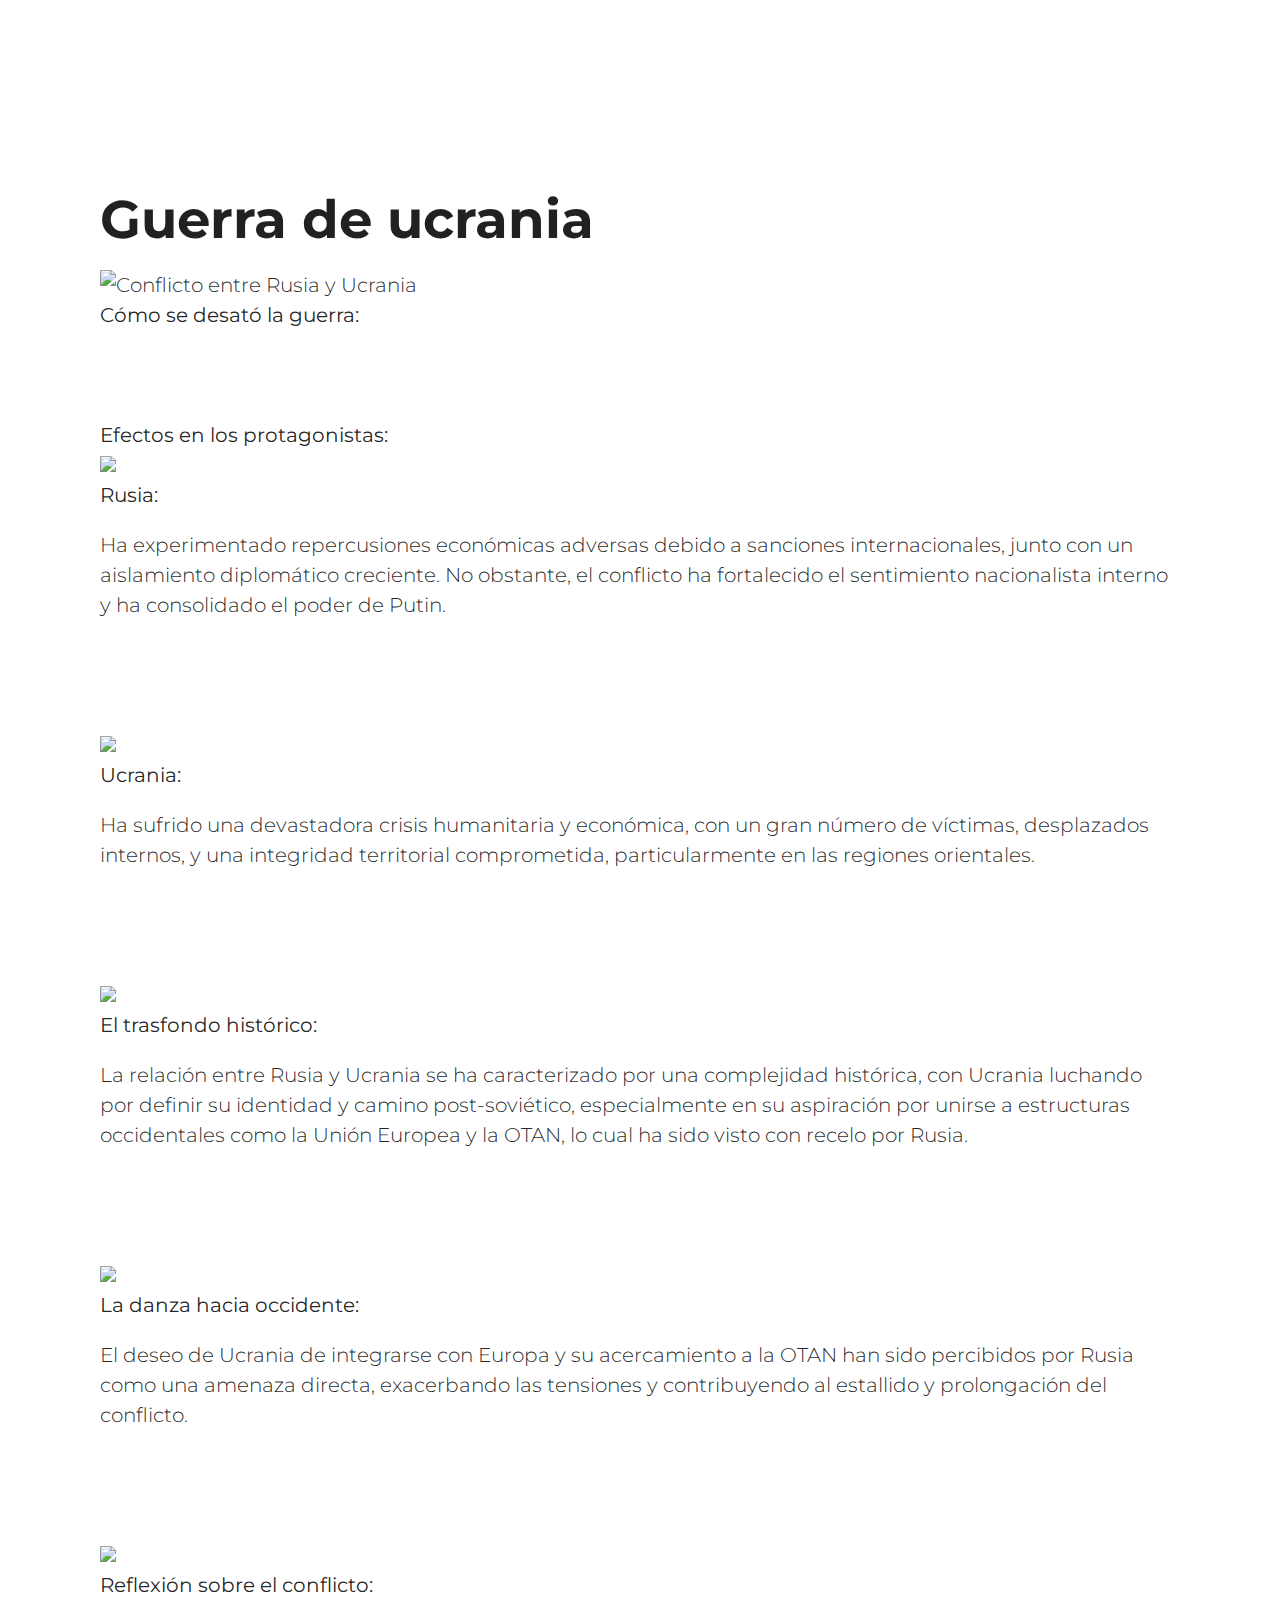
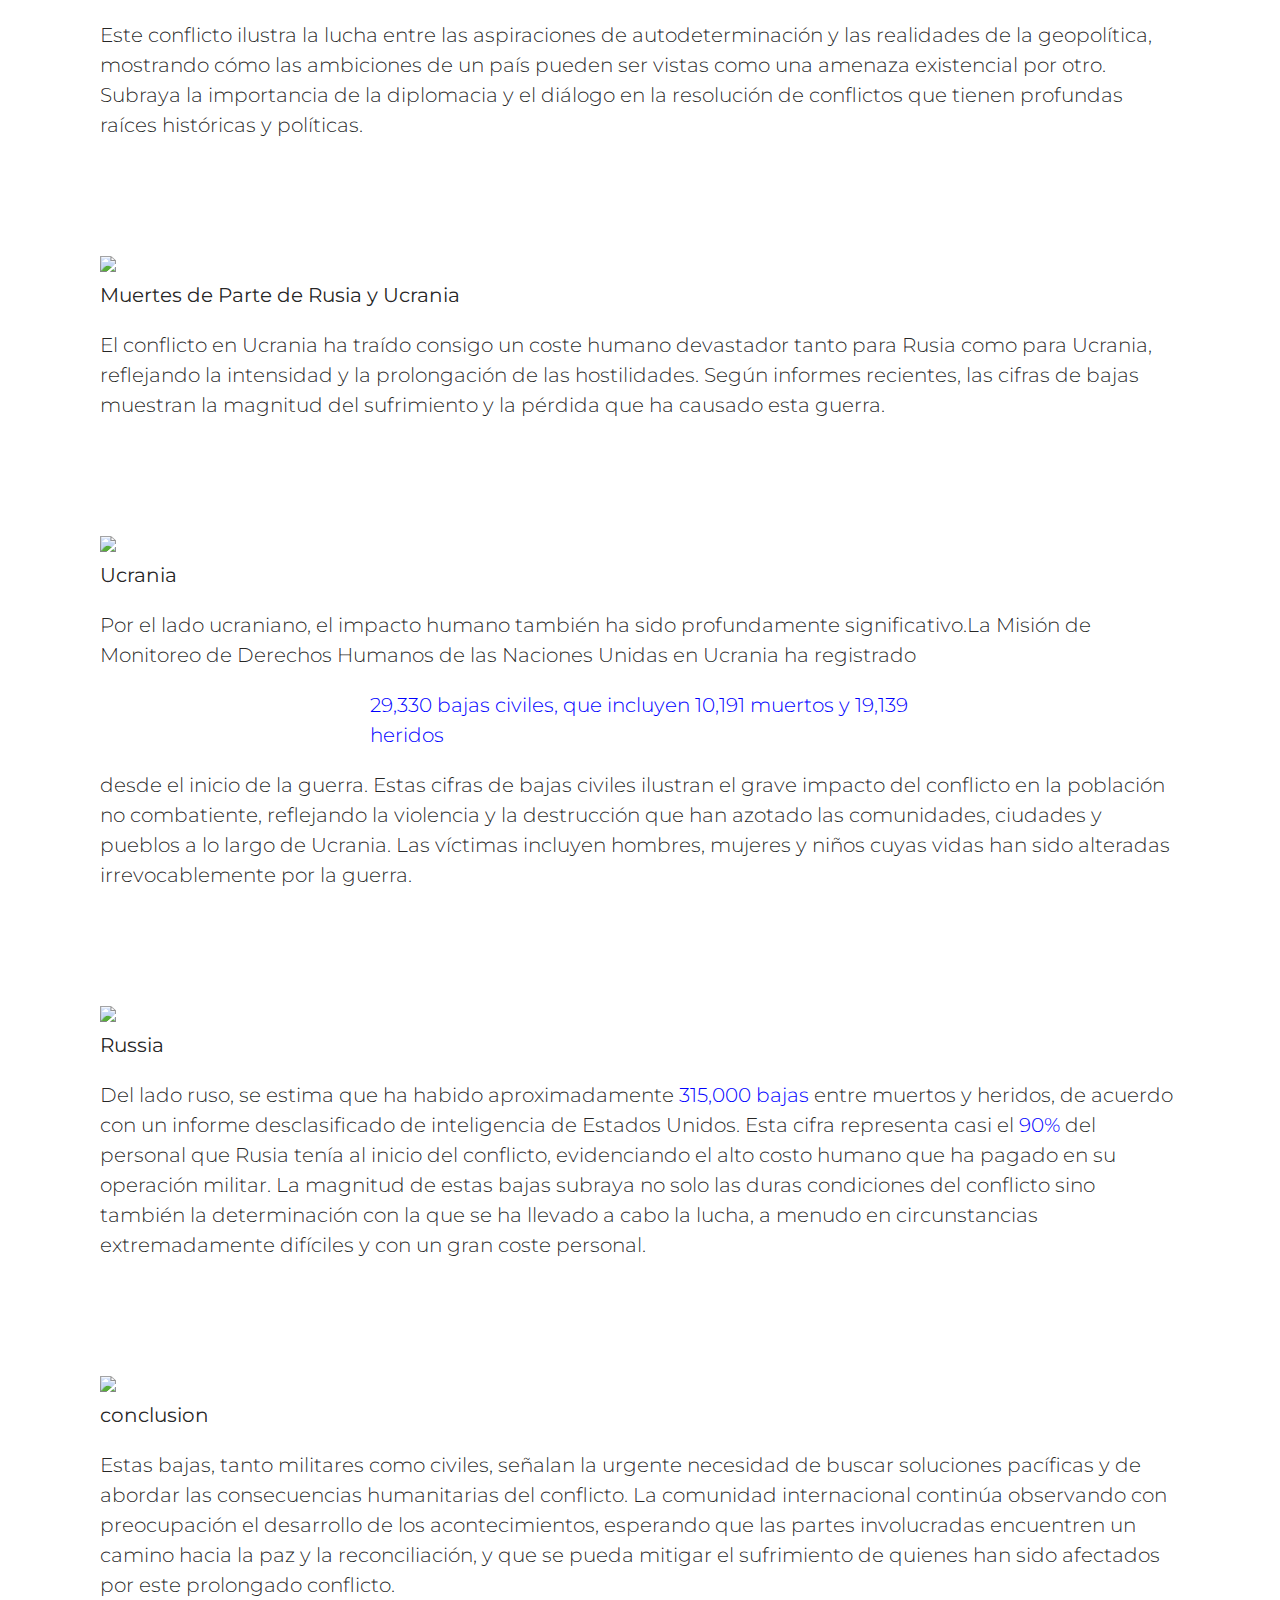
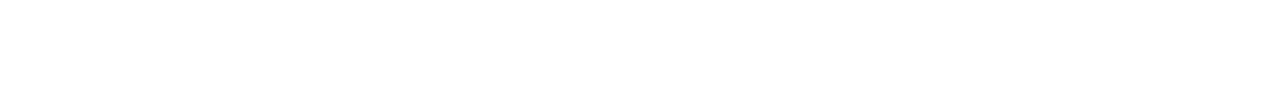
==== commit ad72297b: "commit 5" ====
--- a/app/index.html
+++ b/app/index.html
@@ -23,18 +23,12 @@
         </div>
         <div fxFlex>
           <b>Cómo se desató la guerra:</b>
-          <p>
-            El inicio de la guerra entre Rusia y Ucrania se sitúa en un contexto
-            de tensiones históricas exacerbadas por movimientos recientes hacia
-            la independencia y la soberanía ucraniana. La Revolución del
-            Euromaidán, que pedía una orientación más occidental de Ucrania, y
-            la subsiguiente anexión de Crimea por Rusia, marcaron puntos de
-            inflexión críticos en la escalada del conflicto.
-          </p>
-        </div>
-      </div>
-      <br /><br /><br />
-      <!-- ////////////////////////// -->
+            <!-- <p>{{ informacion?.desato_la_guerra?.inicio }}</p> -->
+        </div>
+      </div>
+      <br /><br /><br />
+      <!-- ////////////////////////// -->
+      <b>Efectos en los protagonistas:</b><br>
       <div fxLayout="row" fxLayoutAlign="center center" fxLayoutGap="20px">
         <div fxFlex>
           <img
@@ -43,7 +37,6 @@
           />
         </div>
         <div fxFlex>
-          <b>Efectos en los protagonistas:</b>
           <b>Rusia:</b>
           <p>
             Ha experimentado repercusiones económicas adversas debido a
